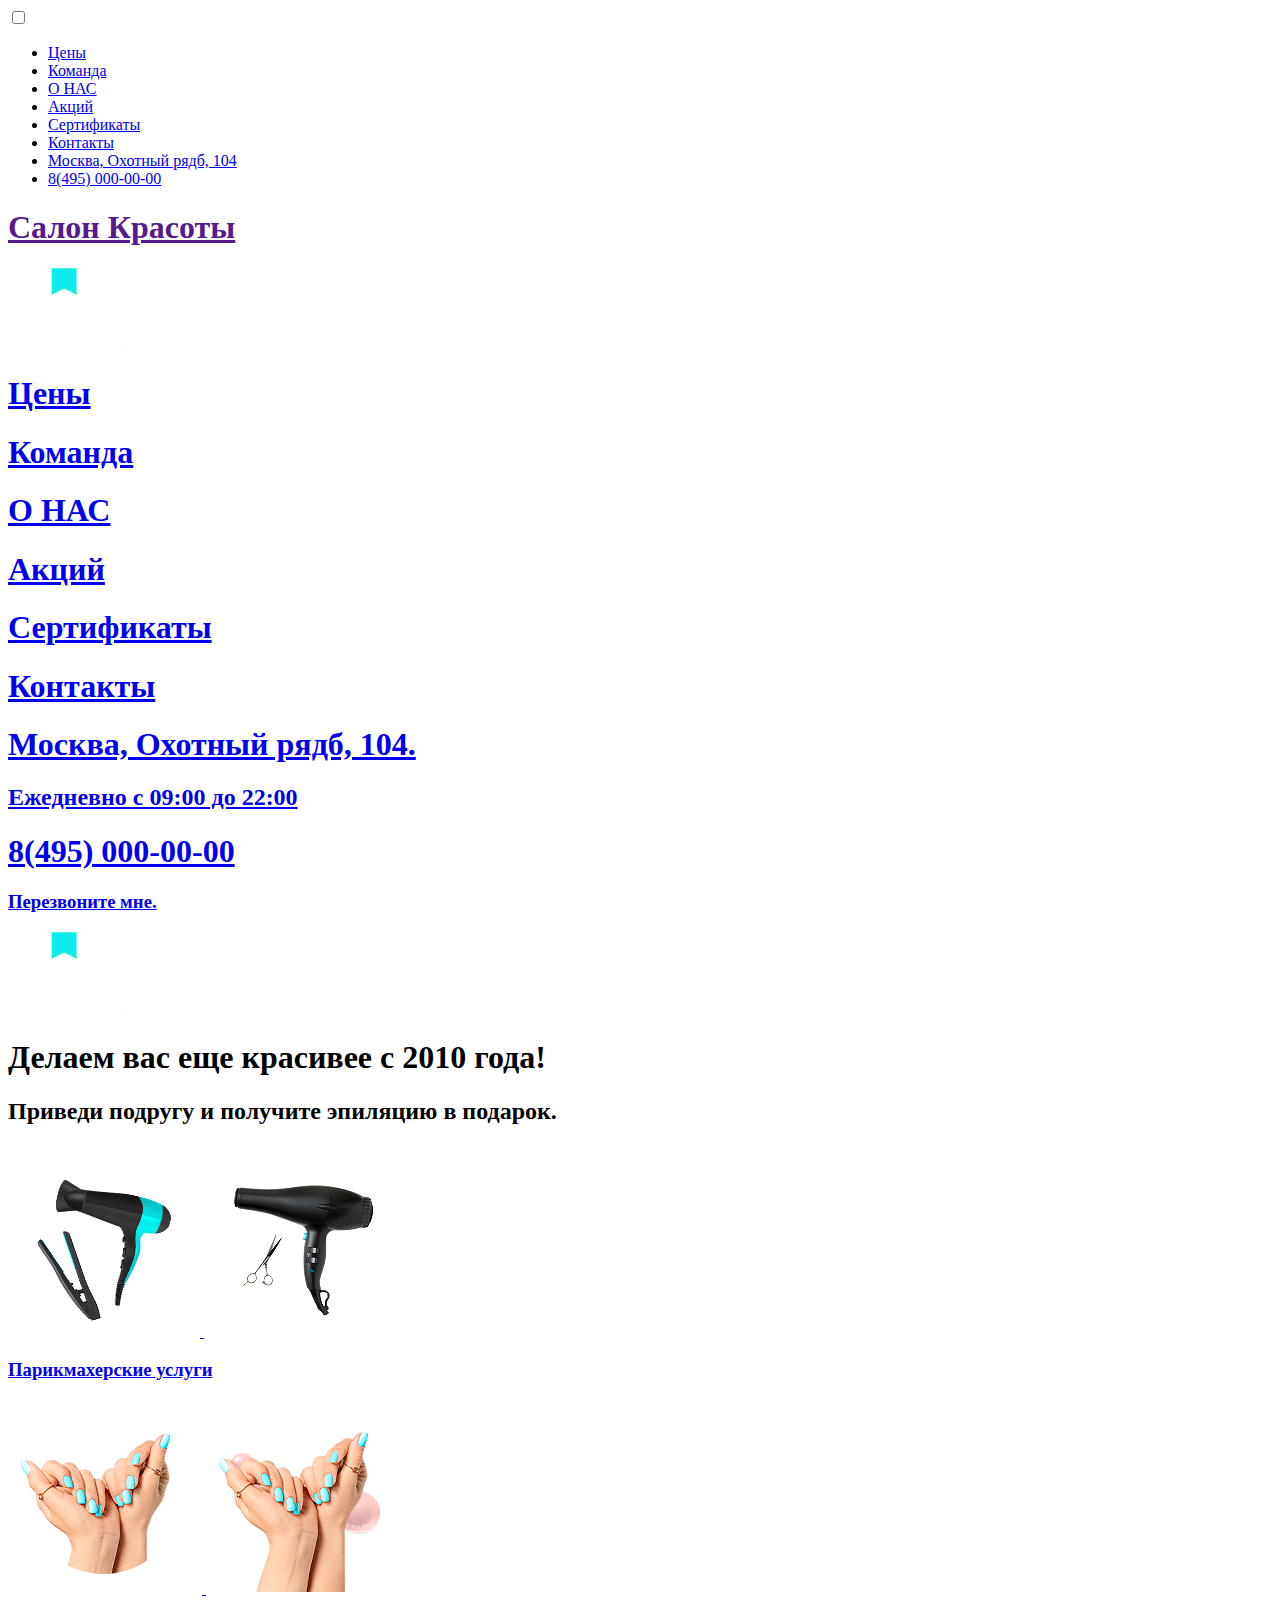
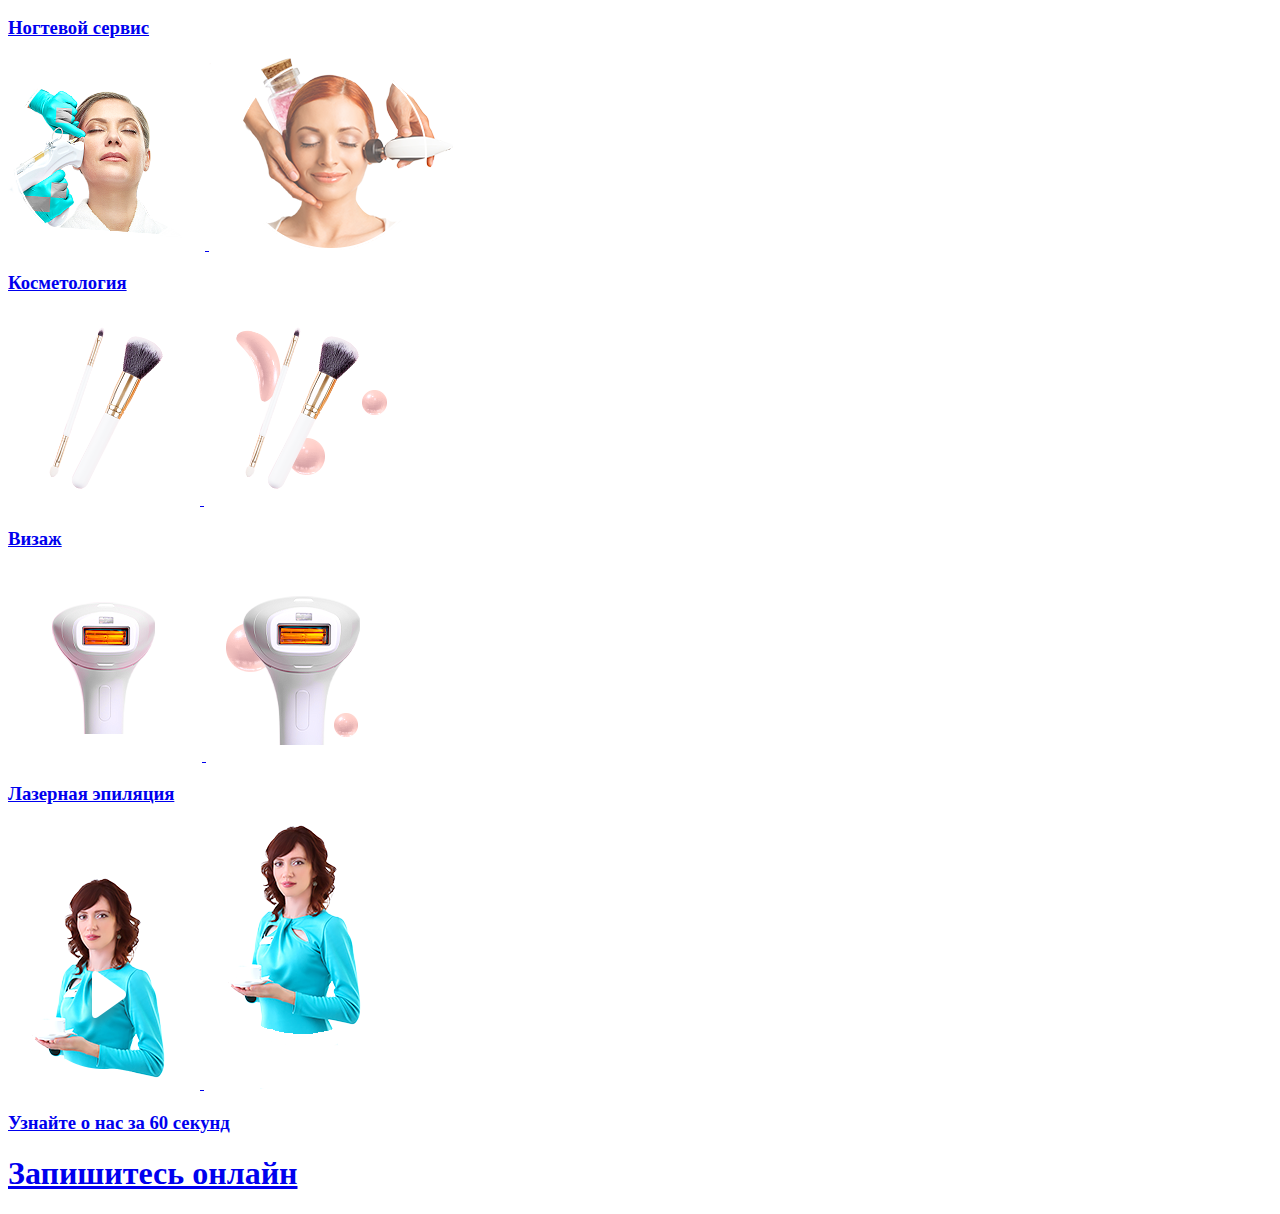
==== index.html @ 30ae7f22 "Add files via upload" ====
<!doctype html>
<html lang="en">
<head>
    <meta charset="UTF-8">
    <meta name="viewport"
          content="width=device-width, user-scalable=no, initial-scale=1.0, maximum-scale=1.0, minimum-scale=1.0">
    <meta http-equiv="X-UA-Compatible" content="ie=edge">
    <meta name="viewport" content="width=device-width, initial-scale=1.0">
    <link rel="stylesheet" href="123ABC.css">
  
</head>
<body>

<section>

    <nav class="mobile-menu">
        <input type="checkbox" id="checkbox" class="mobile-menu__checkbox">
        <label for="checkbox" class="mobile-menu__btn"><div class="mobile-menu__icon"></div></label>
        <div class="mobile-menu__container">
            <ul class="mobile-menu__list">
                <li class="mobile-menu__item"><a href="#" class="mobile-menu__link">Цены</a></li>
                <li class="mobile-menu__item"><a href="#" class="mobile-menu__link">Команда</a></li>
                <li class="mobile-menu__item"><a href="#" class="mobile-menu__link">О НАС</a></li>
                <li class="mobile-menu__item"><a href="#" class="mobile-menu__link">Акций</a></li>
                <li class="mobile-menu__item"><a href="#" class="mobile-menu__link">Сертификаты</a></li>
                <li class="mobile-menu__item"><a href="#" class="mobile-menu__link">Контакты </a></li>
                <li class="mobile-menu__item"><a href="#" class="mobile-menu__link">Москва, Охотный рядб, 104 </a></li>
                <li class="mobile-menu__item"><a href="#" class="mobile-menu__link">8(495) 000-00-00 </a></li>
            </ul>
        </div>
    </nav>


</section>


<section>

    <div class="header-top">

        <a href="" class="header-logo">
            <div class="logo-div">
                <div  class="logo-text" >
                    <h1 class="logo-h1"> Салон Красоты  </h1>
                </div>

                <div class="logo-img">

                    <img  class="logo-images" src="images/logo-images.webp" alt="">

                </div>

            </div>
        </a>


        <div class="header-nav-menu">

            <div class="nav-bar-1">

                <div class="navigation-button-1">
                    <a href="#"><h1 class="navigation-button-text-1">   Цены  </h1></a>
                </div>

                <div class="navigation-button-1">
                    <a href="#"><h1 class="navigation-button-text-1">  Команда   </h1></a>
                </div>

                <div class="navigation-button-1">
                    <a href="#"><h1 class="navigation-button-text-1">   О НАС  </h1></a>
                </div>

                <div class="navigation-button-1">
                    <a href="#"><h1 class="navigation-button-text-1">   Акций  </h1></a>
                </div>

            </div>

            <div class="nav-bar-2">


                <div class="navigation-button-2">
                    <a href="#"><h1 class="navigation-button-text-2">   Сертификаты  </h1></a>
                </div>

                <div class="navigation-button-2">
                    <a href="#"><h1 class="navigation-button-text-2">   Контакты  </h1></a>
                </div>


            </div>

        </div>


        <div class="header-nav-address">

            <div class="address-h1">
                <a href="#">
                    <h1 class="sub-address-h1" >
                        Москва, Охотный рядб, 104.
                    </h1>
                </a>
            </div>

            <div class="address-h2">
                <a href="#">
                    <h2  class="sub-address-h2">
                        Ежедневно с 09:00 до 22:00
                    </h2>
                </a>
            </div>
        </div>

        <div class="header-nav-contact">
            <div class="contact-h1">
                <a href="#">
                    <h1 class="sub-contact-h1" >
                        8(495) 000-00-00
                    </h1>
                </a>
            </div>

            <div class="contact-h3">
                <a href="#">
                    <h3 class="sub-contact-h3" >
                        Перезвоните мне.
                    </h3>
                </a>
            </div>
        </div>


    </div>
</section>



<section>

    <div class="middle-img"><img  class="middle-images"  src="images/logo-images.webp" alt=""></div>

</section>


<section>

    <div class="middle-text">
        <div class="middle-text-h1">
            <h1 class="middle-h1" >
                Делаем вас еще красивее с 2010 года!
            </h1>
        </div>

        <div class="middle-text-h2">
            <h2 class="middle-h2" >
                Приведи подругу и получите эпиляцию в подарок.
            </h2>
        </div>
    </div>

</section>



<section>

    <!---------------------service-gallery------------------------------------------------------------------------>
    <div class="service-gallery">


        <!---------------------service-gallery-bottom------------------------------------------------------------------------>
        <div class="service-gallery-top">

            <a href="#">
                <div class="types-services-top">


                    <div class="types-services-img">

                        <img class="types-services-images-1 slideshow-4" src="images/images-1.webp" alt="">

                        <img class="types-services-images-2 slideshow-5" src="images/images-15.webp" alt="">



                    </div>

                    <div class="types-services-text">
                        <h3 class="types-services-h3">Парикмахерские услуги</h3>
                    </div>



                </div>
            </a>


            <a href="#">
                <div class="types-services-top">

                    <div class="types-services-img">

                        <img class="types-services-images-3 slideshow-4" src="images/images-2.webp" alt="">

                        <img class="types-services-images-4 slideshow-5" src="images/images-25.webp" alt="">



                    </div>

                    <div class="types-services-text">
                        <h3 class="types-services-h3">Ногтевой сервис</h3>
                    </div>

                </div>
            </a>


            <a href="#">
                <div class="types-services-top">



                    <div class="types-services-img">

                        <img class="types-services-images-5 slideshow-4" src="images/images-3.webp" alt="">

                        <img class="types-services-images-6 slideshow-5" src="images/images-35.webp" alt="">

                    </div>

                    <div class="types-services-text">
                        <h3 class="types-services-h3">Косметология</h3>
                    </div>




                </div>
            </a>




        <!---------------------service-gallery-top------------------------------------------------------------------------>




            <a href="#">

                <div class="types-services-top">



                    <div class="types-services-img">

                        <img class="types-services-images-7 slideshow-4" src="images/images-4.webp" alt="">

                        <img class="types-services-images-8 slideshow-5" src="images/images-45.webp" alt="">

                    </div>

                    <div class="types-services-text">
                        <h3 class="types-services-h3">Визаж</h3>
                    </div>

                </div>

            </a>


            <a href="#">

                <div class="types-services-top">



                    <div class="types-services-img">

                        <img class="types-services-images-9 slideshow-4" src="images/images-5.webp" alt="">

                        <img class="types-services-images-10 slideshow-5" src="images/images-55.webp" alt="">

                    </div>

                    <div class="types-services-text">
                        <h3 class="types-services-h3">Лазерная эпиляция</h3>
                    </div>


                </div>

            </a>


            <a href="#">

                <div class="types-services-top">



                    <div class="types-services-img">

                        <img class="types-services-images-11 slideshow-4" src="images/images-6.webp" alt="">

                        <img class="types-services-images-12 slideshow-5" src="images/images-65.webp" alt="">

                    </div>

                    <div class="types-services-text  ">
                        <h3 class="types-services-h3 ">Узнайте о нас за 60 секунд</h3>
                    </div>


                </div>

            </a>

        </div>
        <!---------------------service-gallery-bottom------------------------------------------------------------------------>

    </div>
    <!---------------------service-gallery------------------------------------------------------------------------>
</section>






<section>
    <div class="section-button">
        <a href="#">
            <div class="section-button-box">

                <h1 class="section-button-h1">Запишитесь онлайн</h1>

            </div>
        </a>
    </div>
</section>



</body>
</html>
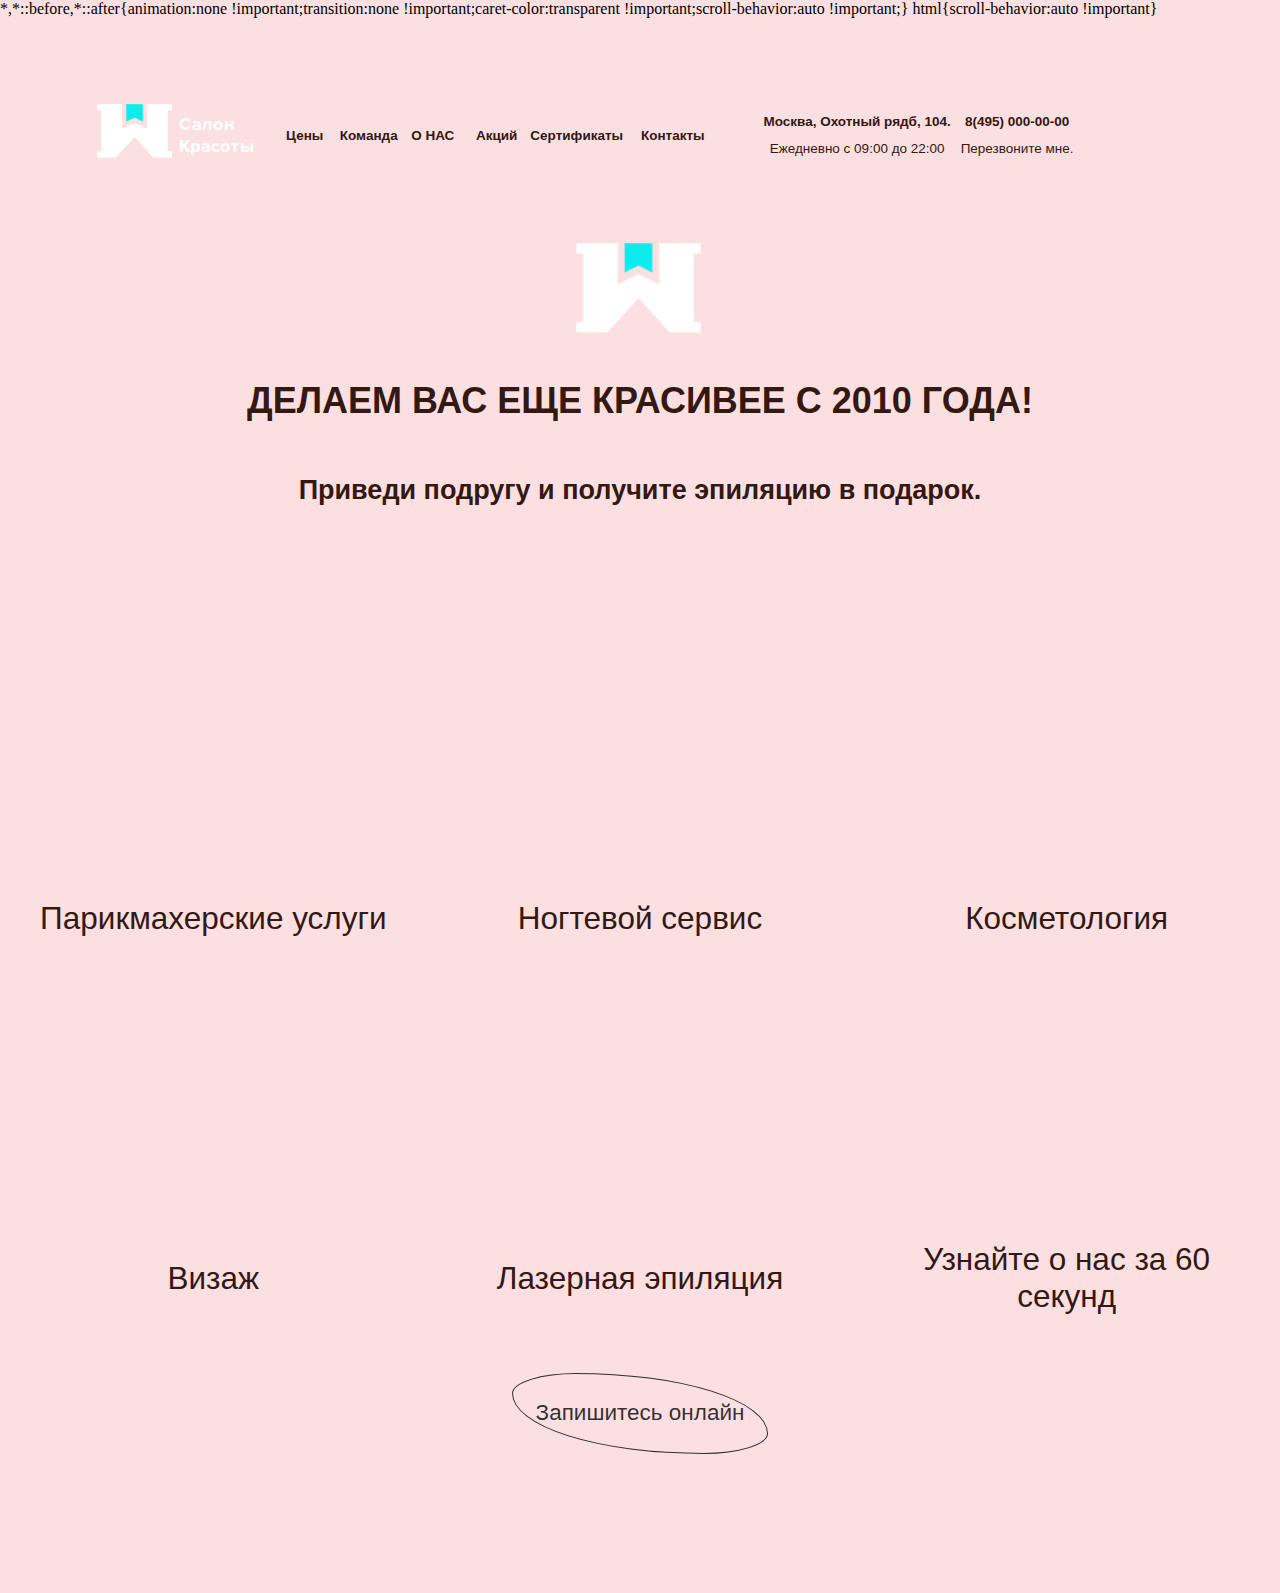
==== commit f0ce678c: "Update index.html" ====
--- a/index.html
+++ b/index.html
@@ -6,7 +6,7 @@
           content="width=device-width, user-scalable=no, initial-scale=1.0, maximum-scale=1.0, minimum-scale=1.0">
     <meta http-equiv="X-UA-Compatible" content="ie=edge">
     <meta name="viewport" content="width=device-width, initial-scale=1.0">
-    <link rel="stylesheet" href="123ABC.css">
+    <link rel="stylesheet" href="style.css">
   
 </head>
 <body>
@@ -345,4 +345,4 @@
 
 
 </body>
-</html>+</html>
--- a/style.css
+++ b/style.css
@@ -0,0 +1,1485 @@
+*{
+    display: grid;
+    padding: 0;
+    margin: 0;
+    box-sizing: border-box;
+}
+
+body{
+    display: grid;
+    padding: 0;
+    margin: 0;
+    box-sizing: border-box;
+    background-color: #fbdfe1;
+}
+section{
+    display: grid;
+    padding: 0;
+    margin: 0;
+    box-sizing: border-box;
+    width: 100vw;
+}
+
+a {
+    text-decoration: none;
+}
+a:hover{
+    text-decoration: none;
+}
+
+
+ul{
+    list-style-type: none;
+}
+
+li{
+    list-style-type: none;
+}
+
+
+@font-face {
+    font-family: ProximaNova-Bold;
+    src: url(fonts/ProximaNova-Bold.woff);
+}
+
+@font-face {
+    font-family: ProximaNova-Regular;
+    src: url(fonts/ProximaNova-Regular.woff);
+}
+
+
+@font-face {
+    font-family: ProximaNova-Light;
+    src: url(fonts/ProximaNova-Light.woff);
+}
+
+/*---------------------------------------------------------------------------------------------*/
+/*------------------------------------------mobile-menu---------------------------------------------------*/
+/*---------------------------------------------------------------------------------------------*/
+
+
+.mobile-menu {
+    position: fixed;
+    display: none;
+    align-items: center;
+    justify-content: center;
+    padding: 0 1vw;
+    top: 0;
+    background-color: #fbdfe1;
+    opacity: 0.9;
+    left: 0;
+    right: 0;
+    height: 20vh;
+    z-index: 999;
+}
+
+.mobile-menu__btn {
+    position: relative;
+    display: grid;
+    align-items: center;
+    justify-content: center;
+    top: 3.8vh;
+    width: 10vw;
+    height: 20vh;
+    cursor: pointer;
+    transition: all 0.4s linear;
+    z-index: 999;
+}
+
+.mobile-menu__icon {
+    display: grid;
+    position: relative;
+    background: #341812;;
+    width: 10vw;
+    height: 0.5vh;
+    transition: 0.4s;
+}
+
+.mobile-menu__icon::after, .mobile-menu__icon::before {
+    content: "";
+    display: grid;
+    position: absolute;
+    background: #341812;;
+    width: 10vw;
+    height: 0.5vh;
+    transition: 0.4s;
+}
+
+.mobile-menu__icon::after {
+    top: 2.5vh;
+}
+
+.mobile-menu__icon::before {
+    top: -2.5vh;
+}
+
+.mobile-menu__container {
+    position: fixed;
+    text-align: center;
+    display: grid;
+    align-items: center;
+    justify-content: center;
+    top: 20vh;
+    left: 0;
+    right: 0;
+    z-index: 999;
+    height: 0;
+    opacity: 1;
+    transition: 0.5s;
+    transition-delay: 0.2s;
+    overflow: hidden;
+    background-color: #fbdfe1;
+}
+
+.mobile-menu__list {
+    transition: 0.5s;
+    transition-delay: 0.5s;
+    list-style: none;
+    padding-left: 0;
+    margin-top: -12vh;
+}
+
+.mobile-menu__item {
+    font-size: 5vh;
+    padding-bottom: 3vh;
+    z-index: 999;
+}
+
+.mobile-menu__link {
+    text-decoration: none;
+    color: #341812;;
+}
+
+.mobile-menu__link:hover{
+    color: #0deced;
+}
+
+.mobile-menu__checkbox {
+    display: none;
+}
+
+.mobile-menu__checkbox:checked ~ .mobile-menu__nav {
+    opacity: 1;
+    transition-delay: 0s;
+}
+
+.mobile-menu__checkbox:checked ~ .mobile-menu__container {
+    height: 100vh;
+    transition-delay: 0s;
+    z-index: 999;
+}
+
+.mobile-menu__checkbox:checked ~ .mobile-menu__btn .mobile-menu__icon {
+    background: transparent;
+}
+
+.mobile-menu__checkbox:checked ~ .mobile-menu__btn .mobile-menu__icon::before, .mobile-menu__checkbox:checked ~ .mobile-menu__btn .mobile-menu__icon::after {
+    top: 0;
+}
+
+.mobile-menu__checkbox:checked ~ .mobile-menu__btn .mobile-menu__icon::after {
+    transform: rotate(-45deg);
+    -webkit-transform: rotate(-45deg);
+}
+
+.mobile-menu__checkbox:checked ~ .mobile-menu__btn .mobile-menu__icon::before {
+    transform: rotate(45deg);
+    -webkit-transform: rotate(45deg);
+}
+
+/*---------------------------------------------------------------------------------------------*/
+/*---------------------------------------mobile-menu------------------------------------------------------*/
+/*---------------------------------------------------------------------------------------------*/
+
+/*---------------------------------------------------------------------------------------------*/
+/*--------------------------------------Header navigator-------------------------------------------------------*/
+/*---------------------------------------------------------------------------------------------*/
+
+.header-top {
+    display: grid;
+    position: relative;
+    width: 90vw;
+    height: 15vh;
+    top: 5vh;
+    background-color: #fbdfe1;
+    grid-template-columns: 3fr  8fr 2fr 2fr;
+    grid-template-areas: "header-logo header-nav-menu  header-nav-address  header-nav-contact ";
+.header-logo
+grid-area: header-logo;
+.header-nav-menu
+grid-area: header-nav-menu;
+.header-nav-address
+grid-area: header-nav-address;
+.header-nav-contact
+grid-area: header-nav-contact;
+}
+
+/*---------------LOGO------------------------------------*/
+
+.header-logo{
+    display: grid;
+    position: relative;
+    width: 19vw;
+    height: 13vh;
+    top: 1vh;
+    left: 5vw;
+    margin: 0;
+    padding: 0;
+    align-content: center;
+    align-items: center;
+    justify-content: center;
+    justify-items: center;
+    background-color: #fbdfe1;
+}
+
+.logo-div{
+    display: grid;
+    position: absolute;
+    align-content: center;
+    align-items: center;
+    justify-content: center;
+    justify-items: center;
+    width: 18vw;
+    height: 13vh;
+    grid-template-columns: 2fr 2fr;
+    grid-template-areas: "logo-img logo-text";
+.logo-img
+grid-area: logo-img;
+.logo-text
+grid-area: logo-text;
+}
+
+.logo-text{
+    display: grid;
+    position: absolute;
+    width: 7vw;
+    height: 7vh;
+    margin-left: 10vw;
+    margin-top: 1vh;
+    align-content: center;
+    align-items: center;
+    justify-content: center;
+    justify-items: center;
+}
+
+.logo-h1{
+    display: grid;
+    position: absolute;
+    width: 7vw;
+    height: 7vh;
+    font-size: 1.2em;
+    font-weight: bold;
+    font-family: "ProximaNova-Bold",sans-serif;
+    color: #fff;
+}
+
+.header-logo:hover .logo-h1{
+    color: #0deced;
+}
+
+.logo-img{
+    display: grid;
+    position: absolute;
+    align-content: center;
+    align-items: center;
+    justify-content: center;
+    justify-items: center;
+    width: 6vw;
+    height: 6vh;
+    right: 8vw;
+}
+
+.logo-images{
+    width: 6vw;
+    height: 6vh;
+    right: 8vw;
+}
+
+/*---------------LOGO------------------------------------*/
+/*---------------header-nav-menu------------------------------------*/
+.header-nav-menu{
+    display: grid;
+    position: relative;
+    width: 60vw;
+    height: 13.5vh;
+    left: 5vw;
+    text-align: center;
+    align-content: center;
+    align-items: center;
+    justify-content: center;
+    justify-items: center;
+    background-color: #fbdfe1;
+}
+
+.nav-bar-1{
+    display: grid;
+    position: absolute;
+    text-align: center;
+    align-content: center;
+    align-items: center;
+    justify-content: center;
+    justify-items: center;
+    grid-template-columns: repeat(4,25%);
+    width: 25vw;
+    height: 10vh;
+    padding: 0;
+    top: 3vh;
+    left: 0;
+}
+
+
+.nav-bar-2{
+    display: grid;
+    position: absolute;
+    text-align: center;
+    align-content: center;
+    align-items: center;
+    justify-content: center;
+    justify-items: center;
+    grid-template-columns: repeat(2,1fr);
+    width: 18vw;
+    height: 10vh;
+    left: 25vw;
+    top: 3vh;
+    padding: 0;
+}
+
+.navigation-button-1{
+    display: grid;
+    position: relative;
+    width: 6vw;
+    height: 10vh;
+    padding: 0;
+    margin: 0;
+    text-align: center;
+    align-content: center;
+    align-items: center;
+    justify-content: center;
+    justify-items: center;
+    border: 0.1vh solid #fbdfe1;
+    border-radius: 15%;
+}
+
+.navigation-button-1:hover{
+    border: 0.1vh solid   #0deced;
+    border-radius: 15%;
+}
+.navigation-button-1:hover .navigation-button-text-1{
+    color: #0deced;
+}
+
+.navigation-button-2{
+    display: grid;
+    position: relative;
+    width: 9vw;
+    height: 10vh;
+    padding: 0;
+    margin: 0;
+    text-align: center;
+    align-content: center;
+    align-items: center;
+    justify-content: center;
+    justify-items: center;
+    border: 0.1vh solid #fbdfe1;
+    border-radius: 15%;
+}
+
+.navigation-button-2:hover{
+    border: 0.1vh solid   #0deced;
+    border-radius: 15%;
+}
+.navigation-button-2:hover .navigation-button-text-2{
+    color: #0deced;
+}
+
+.navigation-button-text-1{
+    display: grid;
+    position: relative;
+    width: 5vw;
+    height: 10vh;
+    font-size: 2.25vh;
+    font-weight: bold;
+    font-family: "Proxima Nova", sans-serif;
+    color: #341812;
+    margin: 0;
+    padding: 0;
+    text-align: center;
+    align-content: center;
+    align-items: center;
+    justify-content: center;
+    justify-items: center;
+}
+
+.navigation-button-text-1:hover{
+    color: #0deced;
+
+}
+.navigation-button-text-2{
+    display: grid;
+    position: relative;
+    width: 8vw;
+    height: 10vh;
+    font-size: 2.25vh;
+    font-weight: bold;
+    font-family: "Proxima Nova", sans-serif;
+    margin: 0;
+    padding: 0;
+    color: #341812;
+    text-align: center;
+    align-content: center;
+    align-items: center;
+    justify-content: center;
+    justify-items: center;
+}
+
+.navigation-button-text-2:hover{
+    color: #0deced;
+}
+
+/*---------------header-nav-menu------------------------------------*/
+/*---------------header-nav-address------------------------------------*/
+
+.header-nav-address{
+    display: grid;
+    position: relative;
+    grid-template-rows: repeat(2,1fr) ;
+    width: 17vw;
+    height: 10vh;
+    right: 12vw;
+    top: 3vh;
+    margin: 0;
+    padding: 0;
+    text-align: center;
+    align-content: center;
+    align-items: center;
+    justify-content: center;
+    justify-items: center;
+    background-color: #fbdfe1;
+}
+
+
+.header-nav-address:hover .sub-address-h1{
+    color: #0deced;
+}
+
+.header-nav-address:hover .sub-address-h2{
+    color: #0deced;
+}
+
+
+.address-h1{
+    display: grid;
+    position: absolute;
+    text-align: center;
+    align-content: center;
+    align-items: center;
+    justify-content: center;
+    justify-items: center;
+    width: 17vw;
+    height: 5vh;
+    bottom: 5vh;
+    padding: 0;
+    margin: 0;
+}
+
+.address-h2{
+    display: grid;
+    position: absolute;
+    text-align: center;
+    align-content: center;
+    align-items: center;
+    justify-content: center;
+    justify-items: center;
+    width: 17vw;
+    height: 5vh;
+    top: 5vh;
+    padding: 0;
+    margin: 0;
+}
+
+.sub-address-h1{
+    display: grid;
+    position: relative;
+    width: 17vw;
+    height: 5vh;
+    font-size: 2.25vh;
+    font-weight: bold;
+    font-family: "Proxima Nova", sans-serif;
+    margin: 0;
+    padding: 0;
+    color: #341812;
+    text-align: center;
+    align-content: center;
+    align-items: center;
+    justify-content: center;
+    justify-items: center;
+}
+.sub-address-h1:hover{
+    color: #0deced;
+}
+
+
+.sub-address-h2{
+    display: grid;
+    position: relative;
+    width: 17vw;
+    height: 5vh;
+    font-size: 2.25vh;
+    font-weight: 400;
+    font-family: "Proxima Nova", sans-serif;
+    color: #341812;
+    margin: 0;
+    padding: 0;
+    text-align: center;
+    align-content: center;
+    align-items: center;
+    justify-content: center;
+    justify-items: center;
+}
+
+.sub-address-h2:hover{
+    color: #0deced;
+}
+
+/*---------------header-nav-address------------------------------------*/
+/*---------------header-nav-contact------------------------------------*/
+.header-nav-contact {
+    display: grid;
+    position: relative;
+    grid-template-rows: repeat(2, 1fr);
+    width: 11vw;
+    height: 10vh;
+    right: 12vw;
+    top: 3vh;
+    margin: 0;
+    padding: 0;
+    text-align: center;
+    align-content: center;
+    align-items: center;
+    justify-content: center;
+    justify-items: center;
+    background-color: #fbdfe1;
+}
+
+.contact-h1{
+    display: grid;
+    position: absolute;
+    text-align: center;
+    align-content: center;
+    align-items: center;
+    justify-content: center;
+    justify-items: center;
+    width: 11vw;
+    height: 5vh;
+    top: 0;
+    padding: 0;
+    margin: 0;
+}
+
+.contact-h3{
+    display: grid;
+    position: absolute;
+    text-align: center;
+    align-content: center;
+    align-items: center;
+    justify-content: center;
+    justify-items: center;
+    width: 11vw;
+    height: 5vh;
+    top: 5vh;
+    padding: 0;
+    margin: 0;
+}
+
+.sub-contact-h1{
+    display: grid;
+    position: relative;
+    width: 11vw;
+    height: 5vh;
+    font-size: 2.25vh;
+    font-weight: bold;
+    font-family: "Proxima Nova", sans-serif;
+    color: #341812;
+    margin: 0;
+    padding: 0;
+    text-align: center;
+    align-content: center;
+    align-items: center;
+    justify-content: center;
+    justify-items: center;
+}
+
+.sub-contact-h1:hover{
+    color: #0deced;
+}
+.sub-contact-h3{
+    display: grid;
+    position: relative;
+    width: 11vw;
+    height: 5vh;
+    font-size: 2.25vh;
+    font-weight: 400;
+    font-family: "Proxima Nova", sans-serif;
+    color: #341812;
+    margin: 0;
+    padding: 0;
+    text-align: center;
+    align-content: center;
+    align-items: center;
+    justify-content: center;
+    justify-items: center;
+}
+
+.sub-contact-h3:hover{
+    color: #0deced;
+}
+
+.header-nav-contact:hover .sub-contact-h1{
+    color: #0deced;
+}
+
+.header-nav-contact:hover .sub-contact-h3{
+    color: #0deced;
+}
+
+/*---------------header-nav-contact------------------------------------*/
+/*----------------------middle-img------------------------------------*/
+.middle-img{
+    display: grid;
+    position: relative;
+    width: 100vw;
+    height: 20vh;
+    top: 5vh;
+    background-color: #fbdfe1;
+    align-content: center;
+    align-items: center;
+    justify-content: center;
+    justify-items: center;
+}
+
+.middle-images{
+    display: grid;
+    position: absolute;
+    width: 10vw;
+    height: 10vh;
+    background-size: contain;
+    background-color: #fbdfe1;
+}
+/*----------------------middle-img------------------------------------*/
+/*----------------------middle-text------------------------------------*/
+.middle-text{
+    display: grid;
+    position: relative;
+    width: 100vw;
+    height: 20vh;
+    top: 5vh;
+    background-color: #fbdfe1;
+    text-align: center;
+    align-content: center;
+    align-items: center;
+    justify-content: center;
+    justify-items: center;
+
+
+}
+
+.middle-text-h1{
+    display: grid;
+    position: absolute;
+    width: 100vw;
+    height: 5vh;
+    top:0;
+    background-color: #fbdfe1;
+    align-content: center;
+    align-items: center;
+    justify-content: center;
+    justify-items: center;
+    font-size: 1.5em;
+    font-weight: bold;
+    font-family: "Proxima Nova", sans-serif;
+    text-transform: uppercase;
+    color: #341812;
+    margin: 0;
+    padding: 0;
+}
+
+.middle-text-h2{
+    display: grid;
+    position: absolute;
+    width: 100vw;
+    height: 5vh;
+    top: 10vh;
+    background-color: #fbdfe1;
+    align-content: center;
+    align-items: center;
+    justify-content: center;
+    justify-items: center;
+    font-size: 1.2em;
+    font-weight: 400;
+    font-family: "Proxima Nova", sans-serif;
+    color: #341812;
+    margin: 0;
+    padding: 0;
+}
+/*----------------------middle-text------------------------------------*/
+/*----------------------service-gallery------------------------------------*/
+.service-gallery{
+    display: grid;
+    position: relative;
+    text-align: center;
+    align-content: center;
+    align-items: center;
+    justify-content: center;
+    justify-items: center;
+    width: 100vw;
+    height: 90vh;
+    top: 5vh;
+
+
+}
+/*----------------------service-gallery------------------------------------*/
+/*----------------------service-gallery-top------------------------------------*/
+.service-gallery-top{
+    display: grid;
+    grid-template-columns: repeat(3,1fr);
+    grid-template-rows: repeat(2,1fr);
+    grid-row-gap: 5vh;
+    position: absolute;
+    text-align: center;
+    align-content: center;
+    align-items: center;
+    justify-content: center;
+    justify-items: center;
+    width: 100vw;
+    height: 40vh;
+
+}
+
+/*----------------------service-gallery-top------------------------------------*/
+
+/*----------------------types-services------------------------------------*/
+.types-services-top{
+    display: grid;
+    position: relative;
+    text-align: center;
+    align-content: center;
+    align-items: center;
+    justify-content: center;
+    justify-items: center;
+    width: 32vw;
+    height: 35vh;
+    margin: 0;
+    padding: 0;
+}
+
+.types-services-top:hover .types-services-h3{
+    color: #0deced;
+}
+
+
+/*----------------------types-services------------------------------------*/
+/*----------------------types-services-img------------------------------------*/
+.types-services-img{
+    display: grid;
+    position: absolute;
+    text-align: center;
+    align-content: center;
+    align-items: center;
+    justify-content: center;
+    justify-items: center;
+    bottom: 20vh;
+}
+
+
+/*---------------------------------------------------------------------------*/
+.types-services-images-1,
+.types-services-images-2,
+.types-services-images-3,
+.types-services-images-4,
+.types-services-images-5,
+.types-services-images-6,
+.types-services-images-7,
+.types-services-images-8,
+.types-services-images-9,
+.types-services-images-10,
+.types-services-images-11,
+.types-services-images-12{
+    display: grid;
+    position: absolute;
+    text-align: center;
+    align-content: center;
+    align-items: center;
+    justify-content: center;
+    justify-items: center;
+    margin: 0;
+    padding: 0;
+    animation-name: slideshow-2;
+    animation-duration: 10s;
+    animation-iteration-count: infinite;
+    overflow: hidden;
+    opacity:0;
+}
+
+.types-services-images-1{
+    width: 17vw;
+    height: 26vh;
+}
+.types-services-images-2{
+    width: 17vw;
+    height: 26vh;
+}
+.types-services-images-3{
+    width: 17vw;
+    height: 26vh;
+}
+.types-services-images-4{
+    width: 17vw;
+    height: 26vh;
+}
+.types-services-images-5{
+    width: 17vw;
+    height: 27vh;
+}
+.types-services-images-6{
+    width: 20.85vw;
+    height: 27vh;
+
+
+}
+.types-services-images-7{
+    width: 17vw;
+    height: 28vh;
+}
+.types-services-images-8{
+    width: 17vw;
+    height: 28vh;
+}
+.types-services-images-9{
+    width: 17vw;
+    height: 28vh;
+}
+.types-services-images-10{
+    width: 17vw;
+    height: 28vh;
+}
+
+.types-services-images-11{
+    width: 17vw;
+    height: 30vh;
+}
+.types-services-images-12{
+    width: 17vw;
+    height: 37vh;
+    bottom: -22vh;
+}
+
+@keyframes slideshow-2 {
+    0%{ opacity: 0; }
+    10%{ opacity: 1; }
+    20%{ opacity: 1; }
+    30%{ opacity: 1; }
+    40%{ opacity: 1; }
+    50%{ opacity: 0.75; }
+    60%{ opacity: 0.5; }
+    70%{ opacity: 0.25; }
+    80%{ opacity: 0; }
+    90%{ opacity: 0;}
+    100% { opacity: 0; }
+}
+
+.slideshow-4{
+    display: grid;
+    animation-delay: 0s;
+}
+
+.slideshow-5{
+    display: grid;
+    animation-delay: 5s;
+}
+/*----------------------types-services-img------------------------------------*/
+/*----------------------types-services------------------------------------*/
+.types-services{
+    display: grid;
+}
+
+/*----------------------types-services------------------------------------*/
+/*----------------------types-services-text------------------------------------*/
+.types-services-text{
+    display: grid;
+    position: absolute;
+    text-align: center;
+    align-content: center;
+    align-items: center;
+    justify-content: center;
+    justify-items: center;
+    margin: 0;
+    padding: 0;
+    top: 30vh;
+
+}
+/*----------------------types-services-text------------------------------------*/
+/*----------------------types-services-h3------------------------------------*/
+.types-services-h3{
+    width: 30vw;
+    height: 5vh;
+    font-size: 3.5vh;
+    font-weight: 400;
+    font-family: "Proxima Nova", sans-serif;
+    color: #341812;
+    margin: 0;
+    padding: 0;
+    text-align: center;
+    align-content: center;
+    align-items: center;
+    justify-content: center;
+    justify-items: center;
+}
+
+.types-services-h3:hover{
+    color: #0deced;
+}
+/*----------------------types-services-h3------------------------------------*/
+/*----------------------section-button------------------------------------*/
+.section-button{
+    display: grid;
+    position: relative;
+    width: 100vw;
+    height: 10vh;
+    top: 10vh;
+    text-align: center;
+    align-content: center;
+    align-items: center;
+    justify-content: center;
+    justify-items: center;
+    margin-bottom: 10vh;
+
+
+}
+/*----------------------section-button------------------------------------*/
+/*----------------------section-button-box------------------------------------*/
+.section-button-box{
+    display: grid;
+    position: relative;
+    width: 25vw;
+    height: 10vh;
+    border: 0.1vw solid rgba(000,000,000, 0.8);
+    border-radius: 25% 75%;
+    text-align: center;
+    align-content: center;
+    align-items: center;
+    justify-content: center;
+    justify-items: center;
+    color: rgba(000,000,000, 0.8);
+    transition: all 1s linear;
+}
+
+
+.section-button-box:hover {
+    display: grid;
+    text-align: center;
+    align-content: center;
+    align-items: center;
+    justify-content: center;
+    justify-items: center;
+    animation-name: button-border;
+    animation-duration: 5s;
+    animation-timing-function: linear;
+    animation-iteration-count: infinite;
+    transition: all 1s linear;
+    border: 0.1vw solid rgba(5,93,93, 0.8);
+    color: #0deced;
+}
+
+@keyframes button-border {
+    0%{ border-radius: 25% 75%;  border: 0.1vw solid rgba(5,93,93, 0.8);color: #0deced;}
+    5%{ border-radius: 30% 70%;  border: 0.1vw solid rgba(5,93,93, 0.8);color: #0deced;}
+    10%{ border-radius: 35% 65%; border: 0.1vw solid rgba(5,93,93, 0.8);color: #0deced;}
+    15%{ border-radius: 40% 60%; border: 0.1vw solid rgba(5,93,93, 0.8);color: #0deced;}
+    20%{ border-radius: 45% 55%; border: 0.1vw solid rgba(5,93,93, 0.8);color: #0deced;}
+    25%{ border-radius: 50% 50%; border: 0.1vw solid rgba(5,93,93, 0.8);color: #0deced;}
+    30%{ border-radius: 55% 45%; border: 0.1vw solid rgba(5,93,93, 0.8);color: #0deced;}
+    35%{ border-radius: 60% 40%; border: 0.1vw solid rgba(5,93,93, 0.8);color: #0deced;}
+    40%{ border-radius: 65% 35%; border: 0.1vw solid rgba(5,93,93, 0.8);color: #0deced;}
+    45%{ border-radius: 70% 30%; border: 0.1vw solid rgba(5,93,93, 0.8);color: #0deced;}
+    50%{ border-radius: 75% 25%; border: 0.1vw solid rgba(5,93,93, 0.8);color: #0deced;}
+    55%{ border-radius: 75% 25%; border: 0.1vw solid rgba(5,93,93, 0.8);color: #0deced;}
+    60%{ border-radius: 70% 30%; border: 0.1vw solid rgba(5,93,93, 0.8);color: #0deced;}
+    65%{ border-radius: 65% 35%; border: 0.1vw solid rgba(5,93,93, 0.8);color: #0deced;}
+    70%{ border-radius: 60% 40%; border: 0.1vw solid rgba(5,93,93, 0.8);color: #0deced;}
+    75%{ border-radius: 55% 45%; border: 0.1vw solid rgba(5,93,93, 0.8);color: #0deced;}
+    80%{ border-radius: 50% 50%; border: 0.1vw solid rgba(5,93,93, 0.8);color: #0deced;}
+    85%{ border-radius: 45% 55%; border: 0.1vw solid rgba(5,93,93, 0.8);color: #0deced;}
+    85%{ border-radius: 40% 60%; border: 0.1vw solid rgba(5,93,93, 0.8);color: #0deced;}
+    90%{ border-radius: 35% 65%; border: 0.1vw solid rgba(5,93,93, 0.8);color: #0deced;}
+    95%{ border-radius: 30% 70%; border: 0.1vw solid rgba(5,93,93, 0.8);color: #0deced;}
+    100% { border-radius: 25% 75%; }
+}
+/*----------------------section-button-box------------------------------------*/
+/*----------------------section-button-h1------------------------------------*/
+.section-button-h1{
+    display: grid;
+    position: relative;
+    text-align: center;
+    align-content: center;
+    align-items: center;
+    justify-content: center;
+    justify-items: center;
+    width: 20vw;
+    height: 5vh;
+    font-size: 3.5vh;
+    font-weight: 400;
+    font-family: "Proxima Nova", sans-serif;
+    color: rgba(000,000,000, 0.8);
+
+
+}
+
+.section-button-box:hover .section-button-h1{
+    color: #0deced;
+}
+/*----------------------section-button-h1------------------------------------*/
+/*---------------------------------------------------------------------------------------------------------*/
+
+/*----------------------------------------------3900-----------------------------------------------*/
+
+@media only screen and (min-width: 1251px) and (max-width: 3900px) {
+    /*---------------------------------------------------------------------------------------------*/
+    /*--------------------------------------Header navigator---------------------------------------*/
+    /*---------------------------------------------------------------------------------------------*/
+    /*--------------------------------------------logo---------------------------------------------*/
+    .mobile-menu{
+        display: none;
+    }
+    .header-logo{
+        top: 1vh;
+        width: 13vw;
+        left: 7.5vw;
+        text-align: start;
+        align-items: center;
+        align-content: center;
+    }
+
+    .logo-text{
+        width: 5.5vw;
+        height: 6vh;
+        right: 3.5vw;
+    }
+
+    .logo-h1 {
+        text-align: start;
+        align-items: center;
+        align-content: center;
+        width: 5.5vw;
+        height: 6vh;
+        font-size: 2vh;
+    }
+
+    .logo-img{
+        left:  2.6vw;
+    }
+    /*--------------------------------------------logo----------------------------------------------*/
+    /*-----------------------------------------header-nav-menu--------------------------------------*/
+    .navigation-button-text-1 {
+        width: 5vw;
+        height: 10vh;
+        font-size: 1.5vh;
+    }
+
+    .navigation-button-text-2 {
+        width: 8vw;
+        height: 10vh;
+        font-size: 1.5vh;
+    }
+
+    /*----------------------------------------------------------------------------------------------*/
+    .header-nav-menu {
+        width: 35vw;
+        height: 13.5vh;
+        left: 4vw;
+    }
+
+    .nav-bar-1 {
+        width: 20vw;
+        height: 10vh;
+        top: 3vh;
+        left: 0;
+    }
+
+    .nav-bar-2 {
+        width: 15vw;
+        height: 10vh;
+        left: 20vw;
+        top: 3vh;
+    }
+
+    .navigation-button-1 {
+        width: 5vw;
+        height: 6vh;
+    }
+
+    .navigation-button-2 {
+        width: 7vw;
+        height: 6vh;
+    }
+
+    /*----------------------------------------header-nav-menu--------------------------------------*/
+    /*---------------------------------------header-nav-address------------------------------------*/
+    .header-nav-address {
+        width: 15vw;
+        height: 6vh;
+        right: 4vw;
+        top: 5vh;
+    }
+
+    .address-h1 {
+        width: 15vw;
+        height: 3vh;
+        bottom: 3vh;
+    }
+
+    .address-h2 {
+        width: 15vw;
+        height: 3vh;
+        top: 3vh;
+    }
+
+    .sub-address-h1 {
+        width: 15vw;
+        height: 3vh;
+        font-size: 1.5vh;
+    }
+
+    .sub-address-h2 {
+        width: 15vw;
+        height: 3vh;
+        font-size: 1.5vh;
+    }
+
+
+    /*---------------header-nav-address------------------------------------*/
+    /*---------------header-nav-contact------------------------------------*/
+    .header-nav-contact {
+        width: 10vw;
+        height: 6vh;
+        right: 4vw;
+        top: 5vh;
+    }
+
+    .contact-h1 {
+        width: 10vw;
+        height: 3vh;
+        bottom: 3vh;
+    }
+
+    .contact-h3 {
+        width: 10vw;
+        height: 3vh;
+        top: 3vh;
+    }
+
+    .sub-contact-h1 {
+        width: 10vw;
+        height: 3vh;
+        font-size: 1.5vh;
+    }
+
+    .sub-contact-h3 {
+        width: 10vw;
+        height: 3vh;
+        font-size: 1.5vh;
+    }
+
+    /*--------------------------------------header-nav-contact-------------------------------------*/
+    /*---------------------------------------------------------------------------------------------*/
+    /*--------------------------------------Header navigator---------------------------------------*/
+    /*---------------------------------------------------------------------------------------------*/
+    /*-------------------------------------------middle-h-----------------------------------------*/
+
+    .middle-h1{
+        font-size: 4vh;
+    }
+    .middle-h2{
+        font-size: 3vh;
+
+    }
+    /*-------------------------------------------middle-h-----------------------------------------*/
+    /*---------------------------------------------------------------------------------------------*/
+    .service-gallery-top {
+        grid-template-columns: repeat(3, 1fr);
+        grid-template-rows: repeat(2, 1fr);
+
+    }
+    /*---------------------------------------------------------------------------------------------*/
+    /*---------------------------------------------------------------------------------------------*/
+    /*---------------------------------------------------------------------------------------------*/
+    /*------------------------------------------button---------------------------------------------*/
+    .section-button {
+        height: 9vh;
+       padding-bottom: 20vh;
+    }
+
+    .section-button-box {
+        width: 20vw;
+        height: 9vh;
+    }
+
+    .section-button-h1{
+        font-size: 2.5vh;
+    }
+}
+/*----------------------------------------------button-----------------------------------------------*/
+
+/*------------------------------------------min 1305--max 3900-----------------------------------------------*/
+/*------------------------------------------min 701--max 1304------------------------------------------------*/
+
+@media only screen and (min-width: 701px) and (max-width: 1250px) {
+    /*---------------------------------------------------------------------------------------------*/
+    /*--------------------------------------Header navigator---------------------------------------*/
+    /*---------------------------------------mobile-menu ------------------------------------------*/
+    .mobile-menu{
+        display: grid;
+    }
+    /*---------------------------------------mobile-menu ------------------------------------------*/
+    /*---------------------------------------------------------------------------------------------*/
+    /*--------------------------------------------logo---------------------------------------------*/
+
+    .header-logo{display: none;}
+    .header-nav-menu {display: none;}
+    .header-nav-address {display: none;}
+    .header-nav-contact {display: none;}
+
+
+    /*--------------------------------------header-nav-contact-------------------------------------*/
+    /*---------------------------------------------------------------------------------------------*/
+    /*--------------------------------------Header navigator---------------------------------------*/
+    /*---------------------------------------------------------------------------------------------*/
+    /*-------------------------------------------middle-h-----------------------------------------*/
+    .middle-text{
+        width: 100vw;
+        height: 50vh;
+    }
+    .middle-text-h1{
+        width: 100vw;
+        height: 25vh;
+
+    }
+    .middle-text-h2{
+        top: 20vh;
+        width: 100vw;
+        height: 25vh;
+    }
+    .middle-h1{
+        width: 68vw;
+        height: 25vh;
+        font-size: 6vh;
+    }
+    .middle-h2{
+        width: 80vw;
+        height: 25vh;
+        font-size: 6vh;
+
+    }
+    /*-------------------------------------------middle-h-----------------------------------------*/
+    /*---------------------------------------------------------------------------------------------*/
+    /*--------------------------------------service-gallery-top------------------------------------*/
+    .service-gallery-top{
+        grid-template-columns: repeat(2,1fr);
+        grid-template-rows: repeat(3,1fr);
+        grid-row-gap: 0;
+        height: 130vh;
+        top: 5vh;
+    }
+    /*--------------------------------------service-gallery-top------------------------------------*/
+    /*--------------------------------------types-services-images------------------------------------*/
+
+
+    .types-services-images-1,
+    .types-services-images-2,
+    .types-services-images-3,
+    .types-services-images-4,
+    .types-services-images-5,
+    .types-services-images-7,
+    .types-services-images-8,
+    .types-services-images-9,
+    .types-services-images-10,
+    .types-services-images-11,
+    .types-services-images-12{
+        width: 21vw;
+    }
+
+    .types-services-images-6{
+        width: 25.85vw;
+    }
+
+
+    /*-------------------------------------types-services-images-----------------------------------*/
+    /*-------------------------------------.types-services-text-----------------------------------*/
+    .types-services-text{
+        top: 34vh;
+    }
+    .types-services-h3{
+        font-size: 4.8vh;
+    }
+    /*-------------------------------------.types-services-text-----------------------------------*/
+    /*---------------------------------------------------------------------------------------------*/
+    /*------------------------------------------button---------------------------------------------*/
+    .section-button {
+        height: 20vh;
+        top: 80vh;
+        padding-bottom: 20vh;
+    }
+
+    .section-button-box {
+        width: 50vw;
+        height: 20vh;
+    }
+
+    .section-button-h1{
+        font-size: 5vh;
+    }
+}
+/*----------------------------------------------button-----------------------------------------------*/
+
+/*----------------------------------------------min 701 max 1304-----------------------------------------------*/
+/*----------------------------------------------min 300 max 699------------------------------------------------*/
+
+@media screen and (min-width: 300px) and (max-width: 700px) {
+    /*---------------------------------------------------------------------------------------------*/
+    /*--------------------------------------Header navigator---------------------------------------*/
+    /*---------------------------------------mobile-menu ------------------------------------------*/
+    .mobile-menu{
+        display: grid;
+    }
+    /*---------------------------------------mobile-menu ------------------------------------------*/
+    /*---------------------------------------------------------------------------------------------*/
+    /*--------------------------------------------logo---------------------------------------------*/
+
+    .header-logo{display: none;}
+    .header-nav-menu {display: none;}
+    .header-nav-address {display: none;}
+    .header-nav-contact {display: none;}
+
+
+    /*--------------------------------------header-nav-contact-------------------------------------*/
+    /*---------------------------------------------------------------------------------------------*/
+    /*--------------------------------------Header navigator---------------------------------------*/
+    /*---------------------------------------------------------------------------------------------*/
+    /*-------------------------------------------middle-img-----------------------------------------*/
+    .middle-img{
+        height: 30vh;
+    }
+
+    .middle-images{
+        width: 30vw;
+        height: 20vh;
+    }
+    /*-------------------------------------------middle-img-----------------------------------------*/
+    /*-------------------------------------------middle-text-----------------------------------------*/
+    .middle-text{
+        height: 50vh;
+    }
+
+    .middle-text-h1{
+        height: 25vh;
+    }
+
+    .middle-text-h2{
+        top: 25vh;
+        height: 25vh;
+    }
+
+    .middle-h1{
+        font-size: 10vh;
+        width: 80vw;
+        height: 25vh;
+    }
+    .middle-h2{
+        font-size: 9vh;
+        width: 80vw;
+        height: 25vh;
+
+    }
+    /*-------------------------------------------middle-h-----------------------------------------*/
+    /*---------------------------------------------------------------------------------------------*/
+    /*--------------------------------------service-gallery-top------------------------------------*/
+    .service-gallery-top{
+        grid-template-columns: repeat(1,1fr);
+        grid-template-rows: repeat(6,1fr);
+        grid-row-gap: 50vh;
+        height: 130vh;
+        top: 200vh;
+    }
+    /*--------------------------------------service-gallery-top------------------------------------*/
+    /*--------------------------------------types-services-images------------------------------------*/
+
+
+    .types-services-images-1,
+    .types-services-images-2,
+    .types-services-images-3,
+    .types-services-images-4{
+        width: 40vw;
+        height: 50vh;
+    }
+
+    .types-services-images-5{
+        width: 40vw;
+        height: 51vh;
+    }
+
+    .types-services-images-6{
+        width: 50vw;
+        height: 51vh;
+    }
+    .types-services-images-7,
+    .types-services-images-8,
+    .types-services-images-9,
+    .types-services-images-10{
+        width: 40.85vw;
+        height: 52vh;
+    }
+
+    .types-services-images-11{
+        width: 40.85vw;
+        height: 58vh;
+    }
+    .types-services-images-12{
+        width: 40.5vw;
+        height: 70.5vh;
+        bottom: -42vh;
+    }
+
+    /*-------------------------------------types-services-images-----------------------------------*/
+    /*-------------------------------------types-services-text-------------------------------------*/
+    .types-services-text{
+        top: 45vh;
+        width: 80vw;
+        height: 25vh;
+    }
+
+    .types-services-h3{
+        font-size: 10vh;
+        width: 80vw;
+        height: 25vh;
+    }
+    /*-------------------------------------types-services-images-----------------------------------*/
+    /*---------------------------------------------------------------------------------------------*/
+    /*------------------------------------------button---------------------------------------------*/
+    .section-button {
+        height: 42vh;
+        top: 490vh;
+        padding-bottom: 50vh;
+    }
+
+    .section-button-box {
+        width: 80vw;
+        height: 42vh;
+    }
+
+    .section-button-h1{
+        font-size: 9vh;
+    }
+}
+/*----------------------------------------------button-----------------------------------------------*/
+
+/*----------------------------------------------min 320 max 700-----------------------------------------------*/
+/*----------------------------------------------------------------------------------------------------------------*/